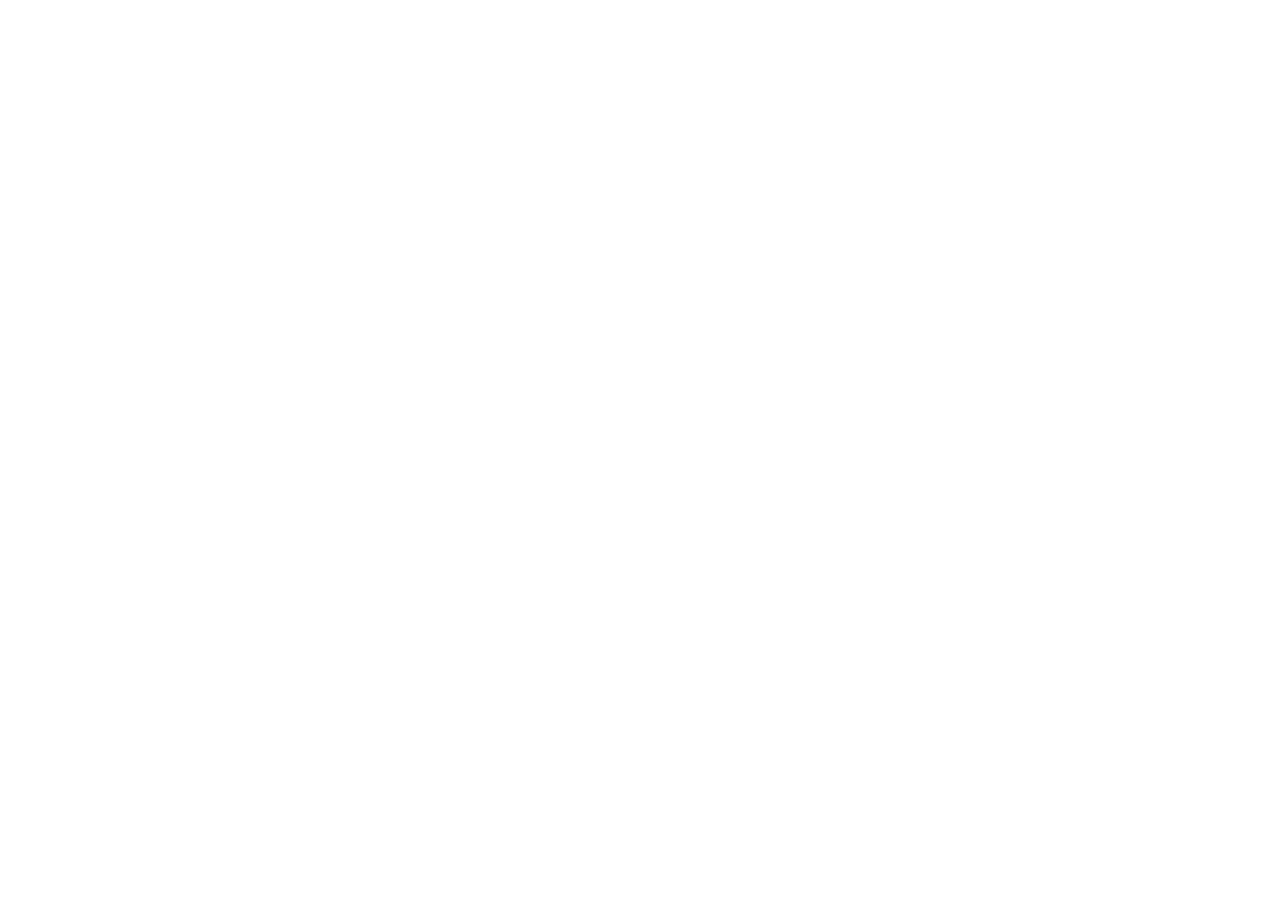
==== index.html @ df5f181e "cree el head de mi index.html" ====
<!DOCTYPE html>
<html lang="en">
<head>
    <meta charset="UTF-8">
    <meta http-equiv="X-UA-Compatible" content="IE=edge">
    <meta name="viewport" content="width=device-width, initial-scale=1.0">
    <title>Muebles DISEÑO CÚBICO</title>
    <link rel="preconnect" href="https://fonts.googleapis.com">
    <link rel="preconnect" href="https://fonts.gstatic.com" crossorigin>
    <link href="https://fonts.googleapis.com/css2?family=Raleway:wght@300&display=swap" rel="stylesheet">
    <link rel="stylesheet" href="https://cdn.jsdelivr.net/npm/bootstrap-icons@1.7.2/font/bootstrap-icons.css">
    <link href="https://cdn.jsdelivr.net/npm/bootstrap@5.1.3/dist/css/bootstrap.min.css" rel="stylesheet" integrity="sha384-1BmE4kWBq78iYhFldvKuhfTAU6auU8tT94WrHftjDbrCEXSU1oBoqyl2QvZ6jIW3" crossorigin="anonymous">
    <link rel="stylesheet" href="estilos.css">
    <link rel="stylesheet" href="https://cdn.jsdelivr.net/npm/bootstrap-icons@1.7.2/font/bootstrap-icons.css">
</head>
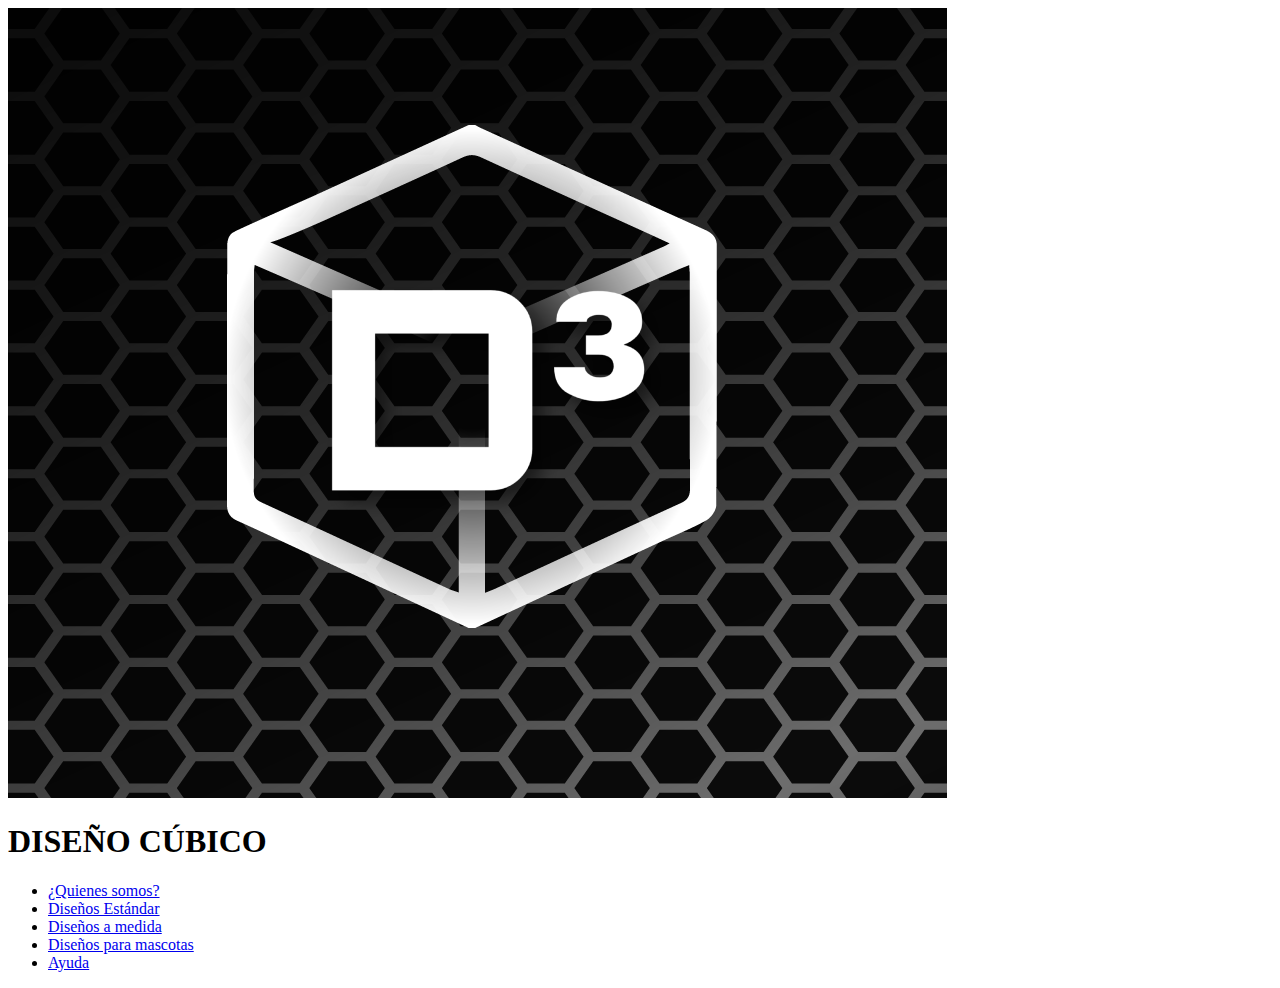
==== commit fc3ccaff: "cree el header de mi index" ====
--- a/index.html
+++ b/index.html
@@ -12,4 +12,39 @@
     <link href="https://cdn.jsdelivr.net/npm/bootstrap@5.1.3/dist/css/bootstrap.min.css" rel="stylesheet" integrity="sha384-1BmE4kWBq78iYhFldvKuhfTAU6auU8tT94WrHftjDbrCEXSU1oBoqyl2QvZ6jIW3" crossorigin="anonymous">
     <link rel="stylesheet" href="estilos.css">
     <link rel="stylesheet" href="https://cdn.jsdelivr.net/npm/bootstrap-icons@1.7.2/font/bootstrap-icons.css">
-</head>+</head>
+<body>
+    <header>
+        <!-- LOGO Y TITULO -->
+          <div class="container-fluid">
+              <div class="row align-items-start">
+                <div class="col">
+                  <a class="navbar-brand" href="index.html"><img src="./img/logo.png" class="logo"></a>
+              </div>
+              <div class="col">
+                  <h1 class="titulo">DISEÑO CÚBICO</h1>
+              </div>
+              <div class="col"></div>
+              </div>      
+            </div>
+        <!-- NAV BAR -->
+            <div class="container-fluid">
+            <ul class="nav justify-content-center" >
+                <li class="nav-item barra-nav">
+                  <a class="nav-link active link-dark" href="./view/qs.html">¿Quienes somos?</a>
+                </li>
+                <li class="nav-item barra-nav">
+                  <a class="nav-link active link-dark" href="./view/diseños1.html">Diseños Estándar</a>
+                </li>
+                <li class="nav-item barra-nav">
+                  <a class="nav-link active link-dark" href="./view/diseños2.html">Diseños a medida</a>
+                </li>
+                <li class="nav-item barra-nav">
+                  <a class="nav-link active link-dark" href="./view/diseños3.html">Diseños para mascotas</a>
+                </li>
+                <li class="nav-item barra-nav">
+                  <a class="nav-link active link-dark" href="./view/ayuda.html">Ayuda</a>
+                </li>
+              </div>
+      </header>
+</body>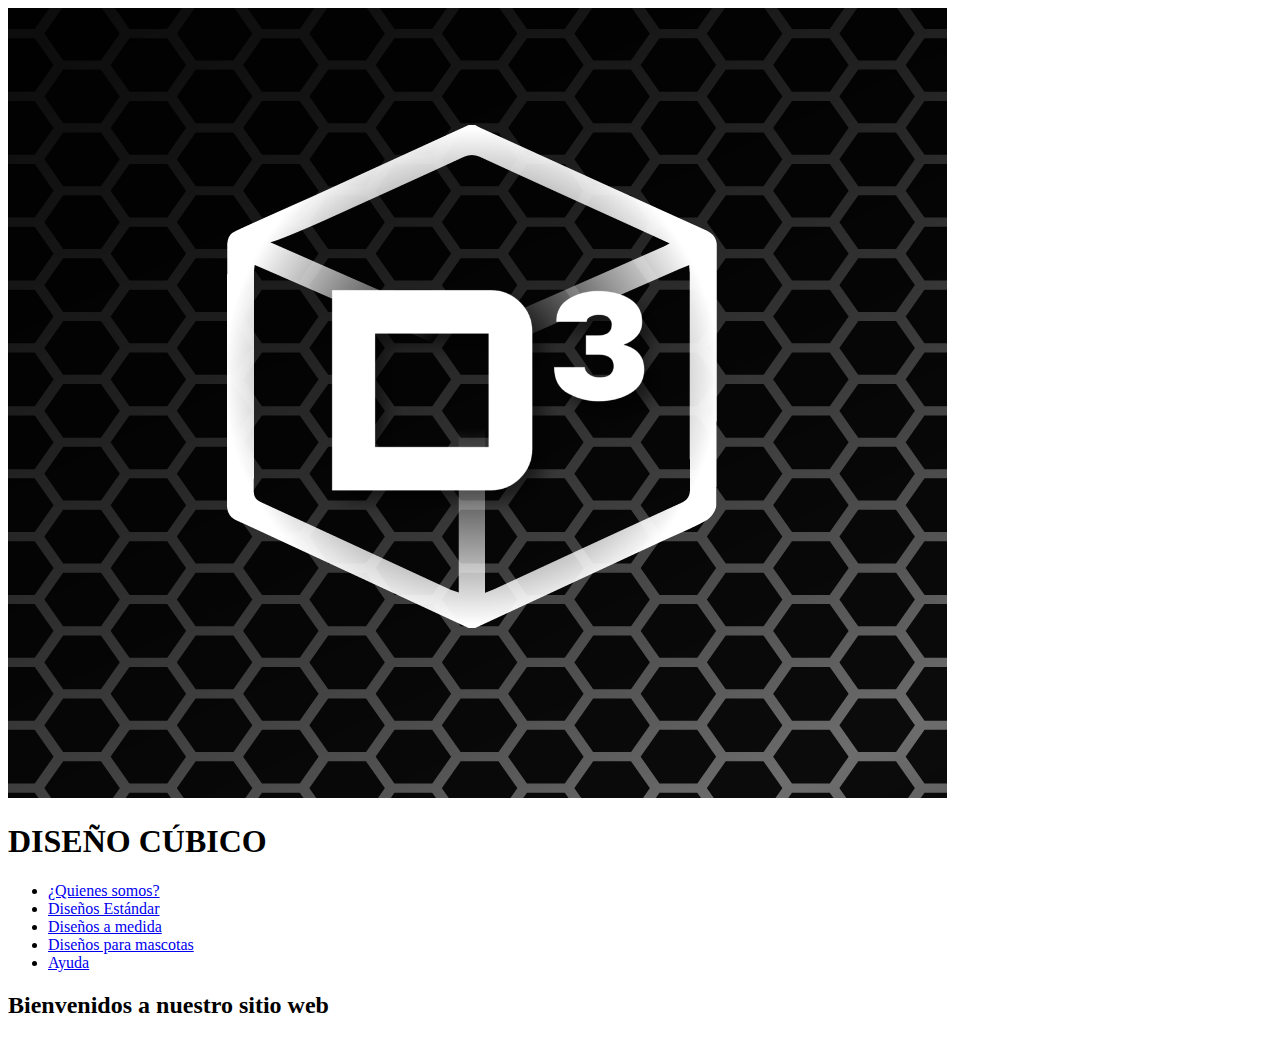
==== commit ac0724b3: "agregue etiqueta main y el titulo principal a mi index" ====
--- a/index.html
+++ b/index.html
@@ -46,5 +46,9 @@
                   <a class="nav-link active link-dark" href="./view/ayuda.html">Ayuda</a>
                 </li>
               </div>
-      </header>
+    </header>
+    <main>
+        <!--  titulo bienvenidos  -->
+        <h2 class="titulo2 tituloAnimado">Bienvenidos a nuestro sitio web</h2>
+    </main>
 </body>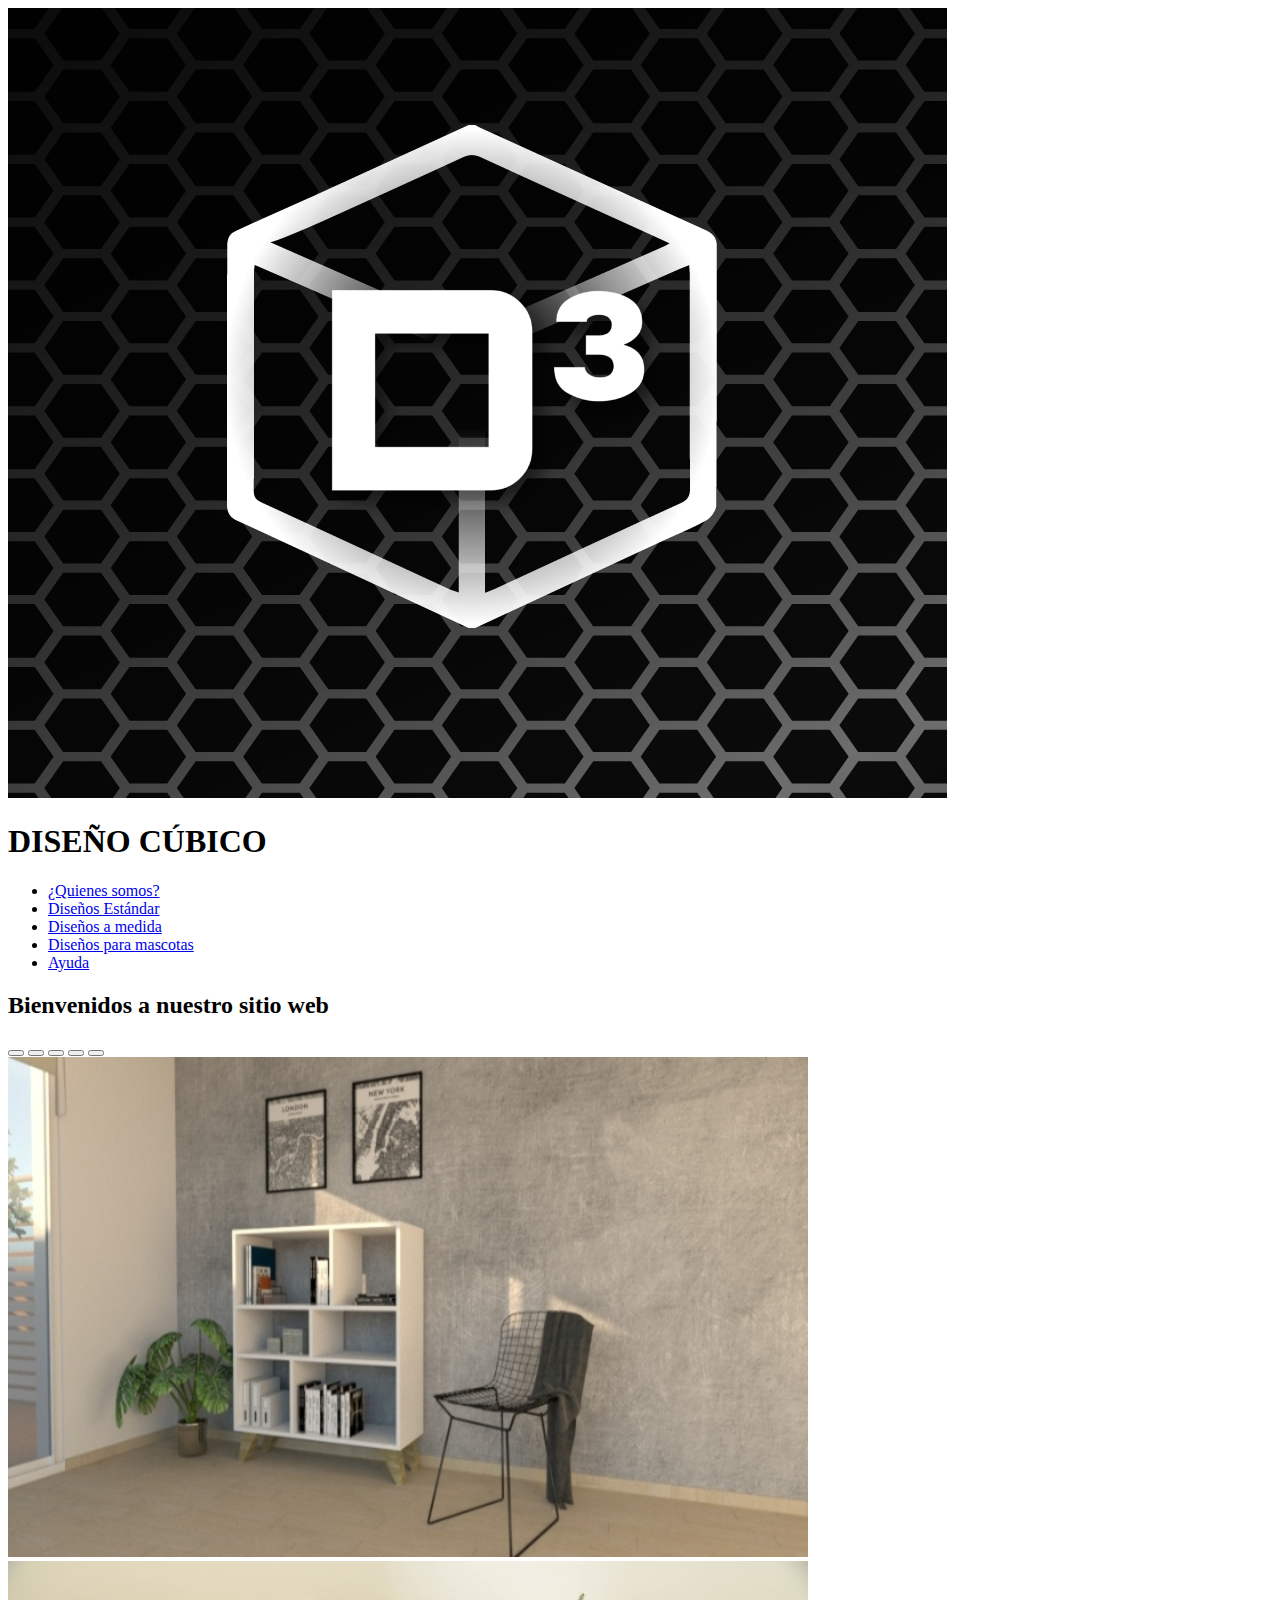
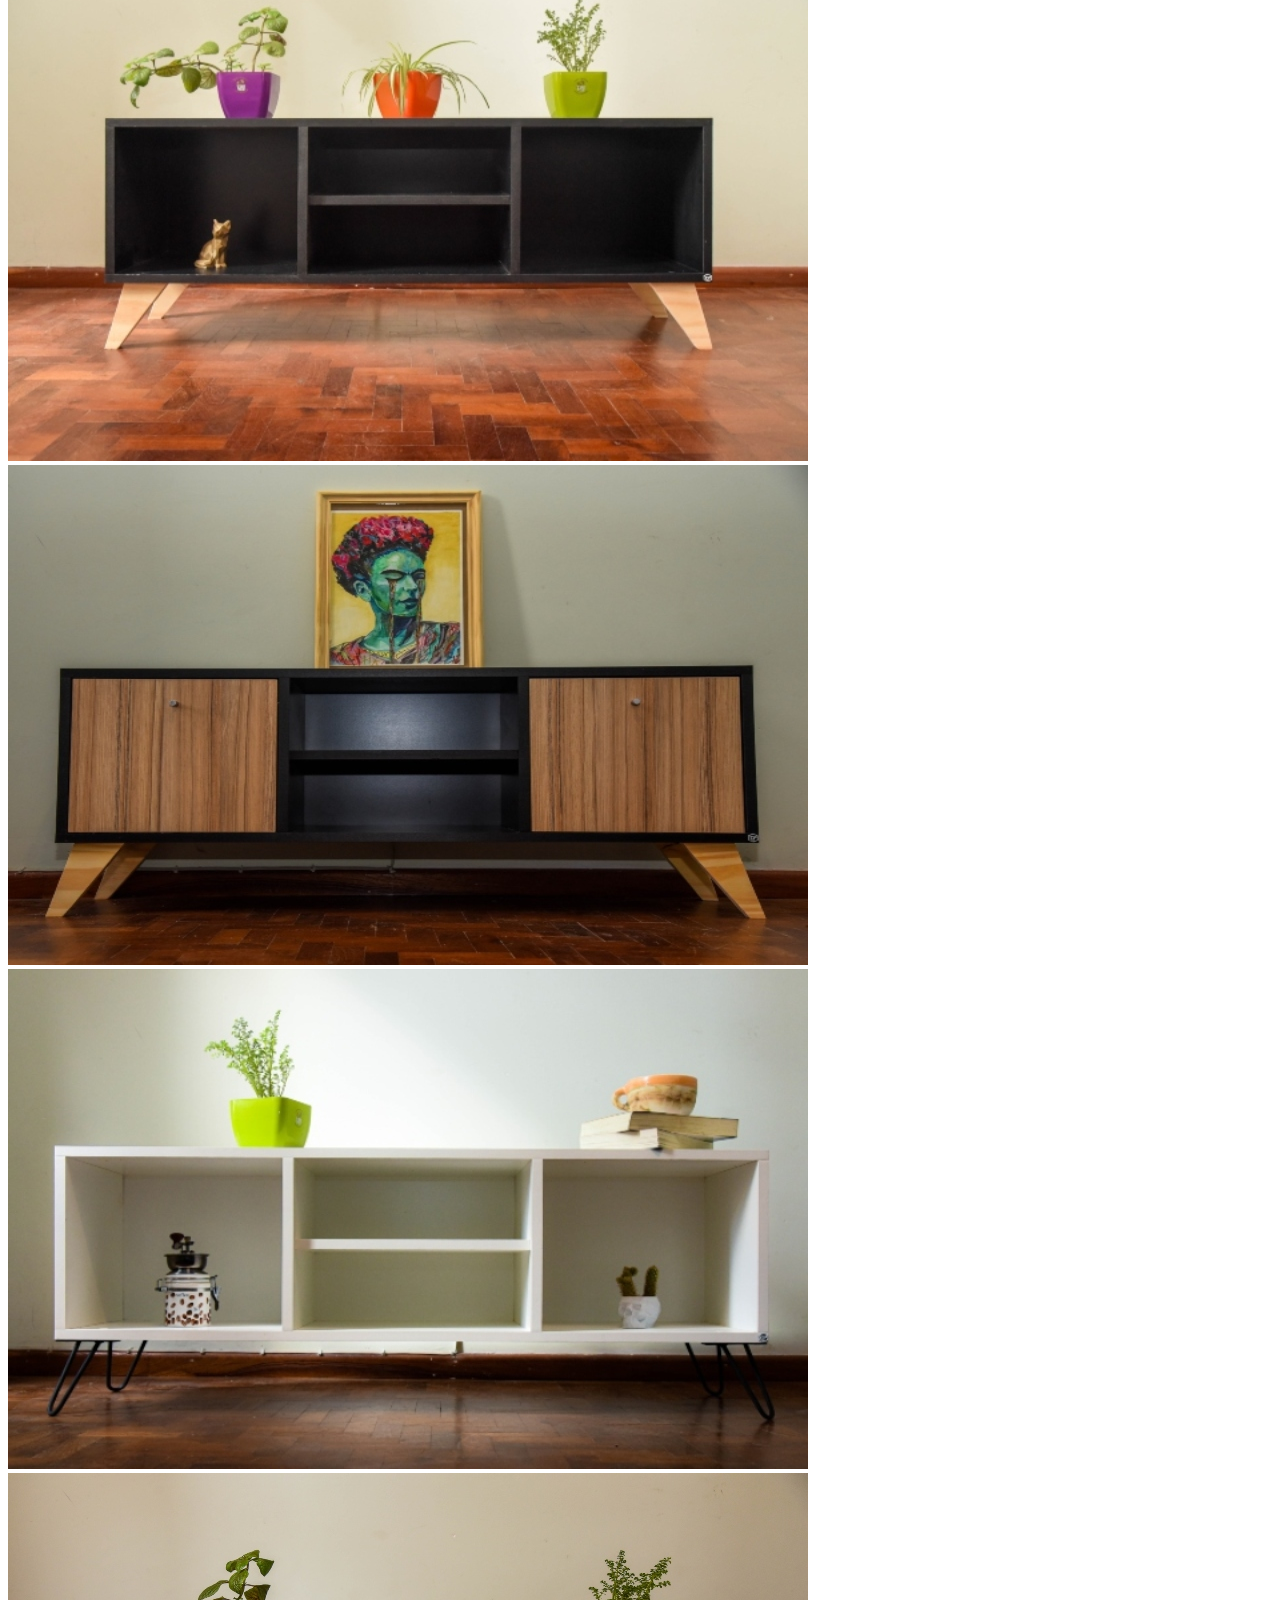
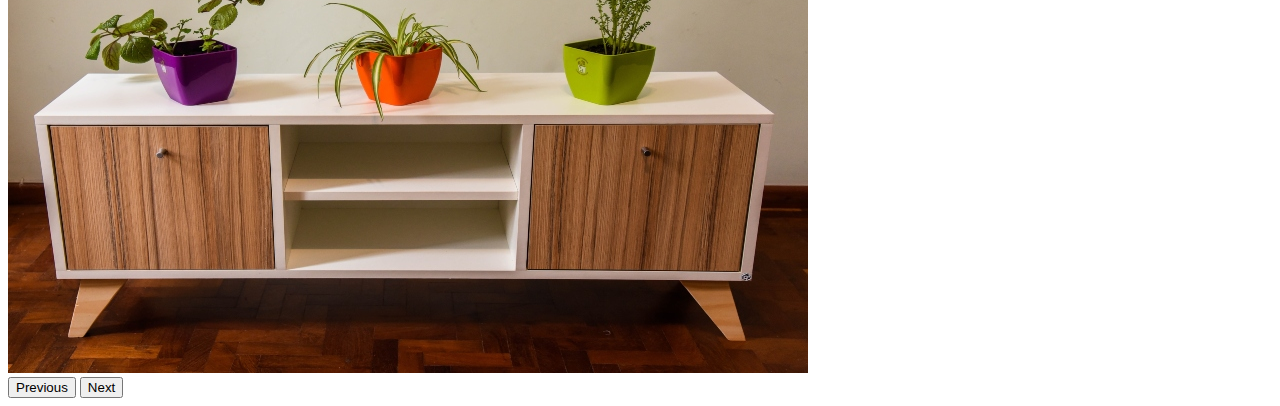
==== commit da292b04: "agregue carousel de fotos a mi index" ====
--- a/index.html
+++ b/index.html
@@ -50,5 +50,45 @@
     <main>
         <!--  titulo bienvenidos  -->
         <h2 class="titulo2 tituloAnimado">Bienvenidos a nuestro sitio web</h2>
+         <!-- CAROUSEL -->
+        <div class="containter-fluid">
+        <div class="carousel">      
+        <div id="carouselExampleIndicators" class="carousel slide" data-bs-ride="carousel">
+          <div class="carousel-indicators">
+            <button type="button" data-bs-target="#carouselExampleIndicators" data-bs-slide-to="0" class="active" aria-current="true" aria-label="Slide 1"></button>
+            <button type="button" data-bs-target="#carouselExampleIndicators" data-bs-slide-to="1" aria-label="Slide 2"></button>
+            <button type="button" data-bs-target="#carouselExampleIndicators" data-bs-slide-to="2" aria-label="Slide 3"></button>
+            <button type="button" data-bs-target="#carouselExampleIndicators" data-bs-slide-to="3" aria-label="Slide 4"></button>
+            <button type="button" data-bs-target="#carouselExampleIndicators" data-bs-slide-to="4" aria-label="Slide 5"></button>
+          </div>
+          <div class="carousel-inner carrusel-img">
+            <div class="carousel-item active">
+              <img src="./img/render 1 (2).jpg" class="d-block w-70" alt="render">
+            </div>
+            <div class="carousel-item">
+              <img src="./img/mueble 2 (1) (1).jpg" class="d-block w-70" alt="mueble 2">
+            </div>
+            <div class="carousel-item">
+              <img src="./img/mueble 5 (3).jpg" class="d-block w-70w" alt="mueble 3">
+            </div>
+            <div class="carousel-item">
+              <img src="./img/mueble 1 (1).jpg" class="d-block w-70" alt="mueble 4">
+            </div>
+            <div class="carousel-item">
+              <img src="./img/mueble 4 (1).jpg" class="d-block w-70" alt="mueble 5">
+            </div>
+          </div>
+          <button class="carousel-control-prev" type="button" data-bs-target="#carouselExampleIndicators" data-bs-slide="prev">
+            <span class="carousel-control-prev-icon" aria-hidden="true"></span>
+            <span class="visually-hidden">Previous</span>
+          </button>
+          <button class="carousel-control-next" type="button" data-bs-target="#carouselExampleIndicators" data-bs-slide="next">
+            <span class="carousel-control-next-icon" aria-hidden="true"></span>
+            <span class="visually-hidden">Next</span>
+          </button>
+        </div>
+        </div>
+        </div>
+  
     </main>
 </body>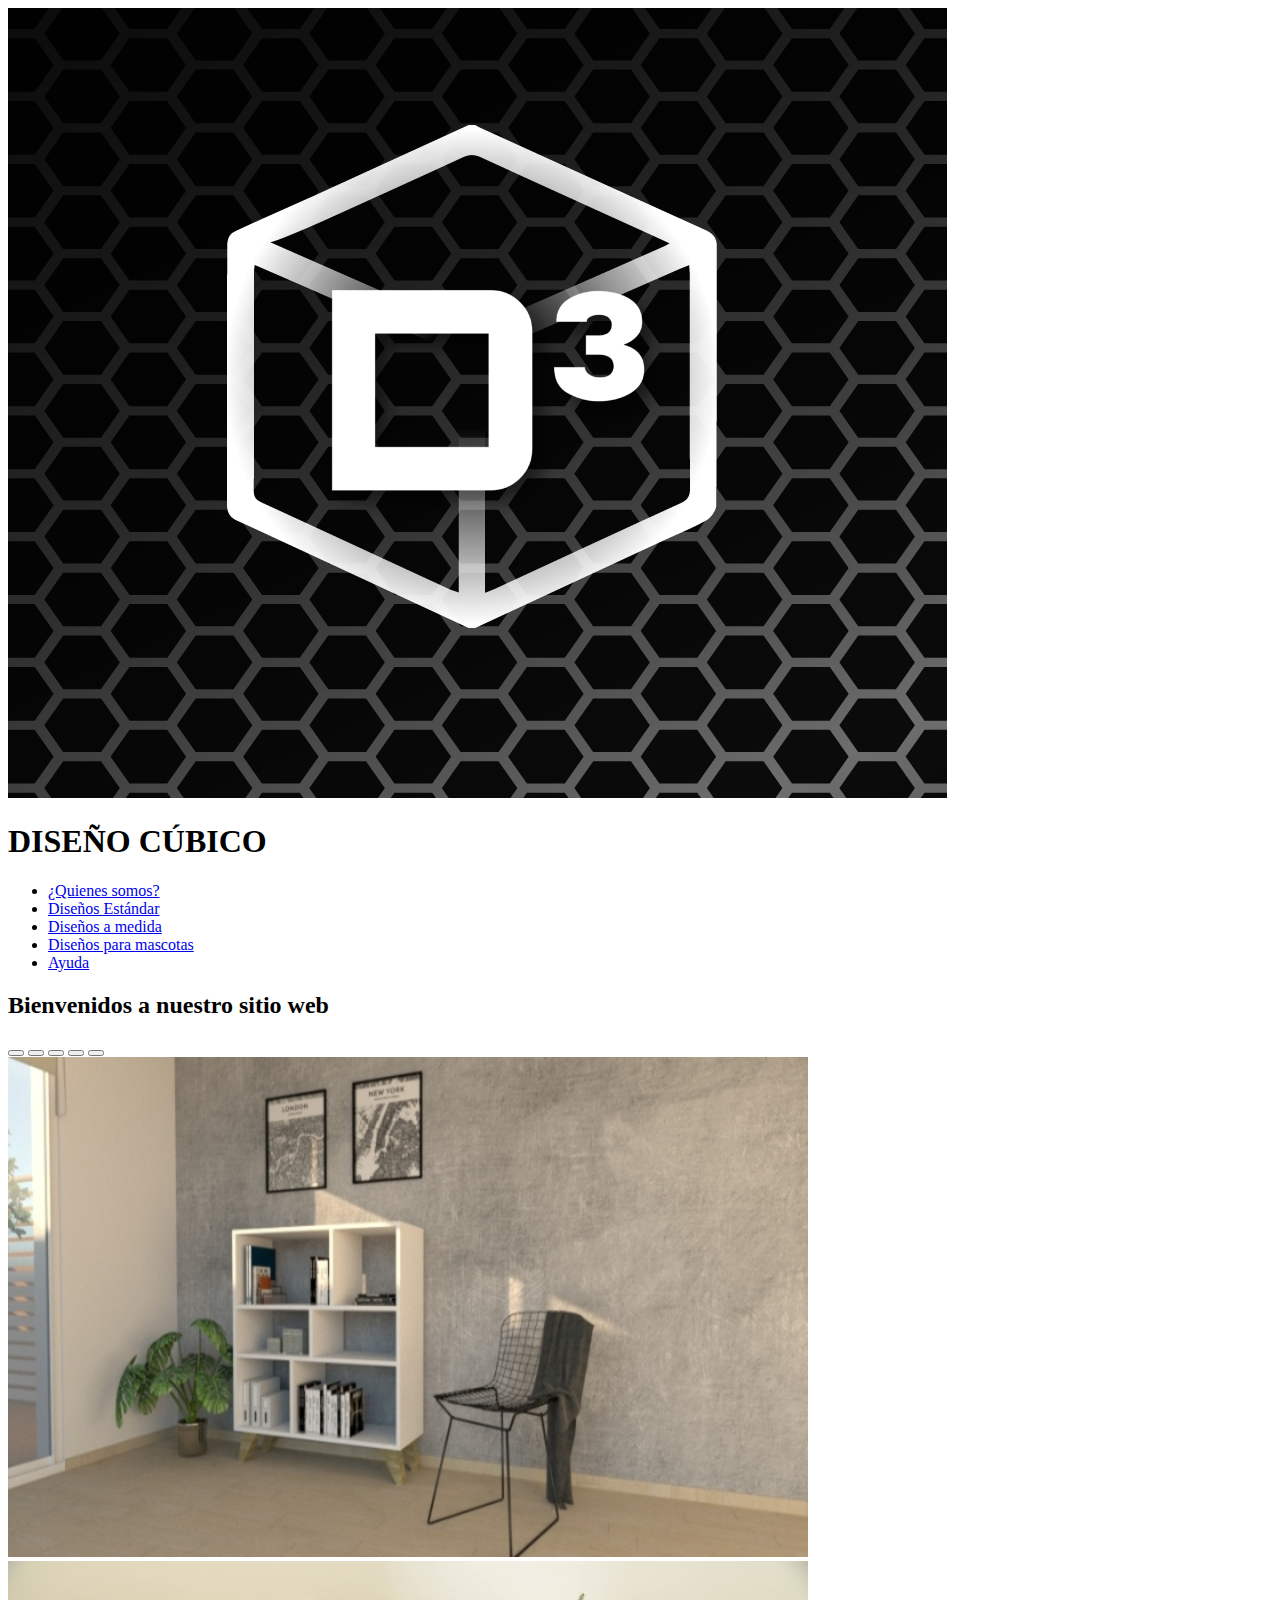
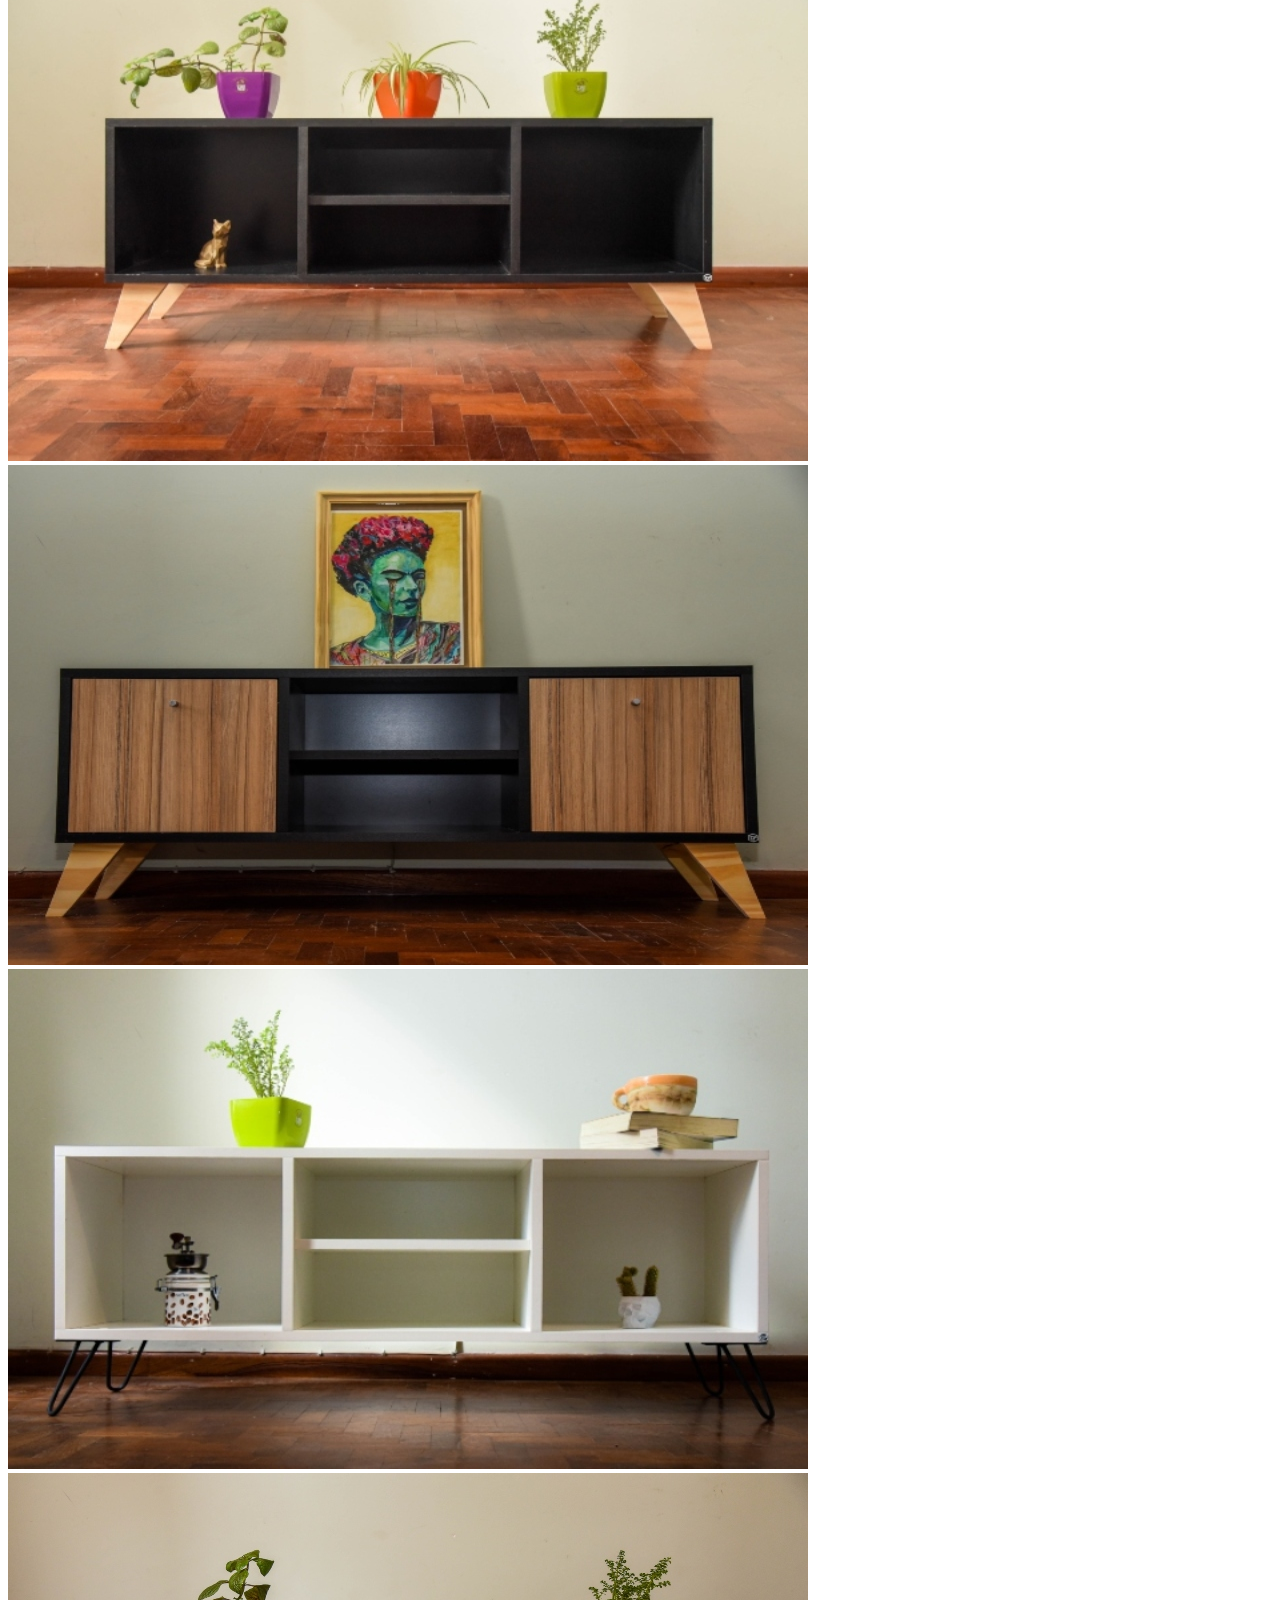
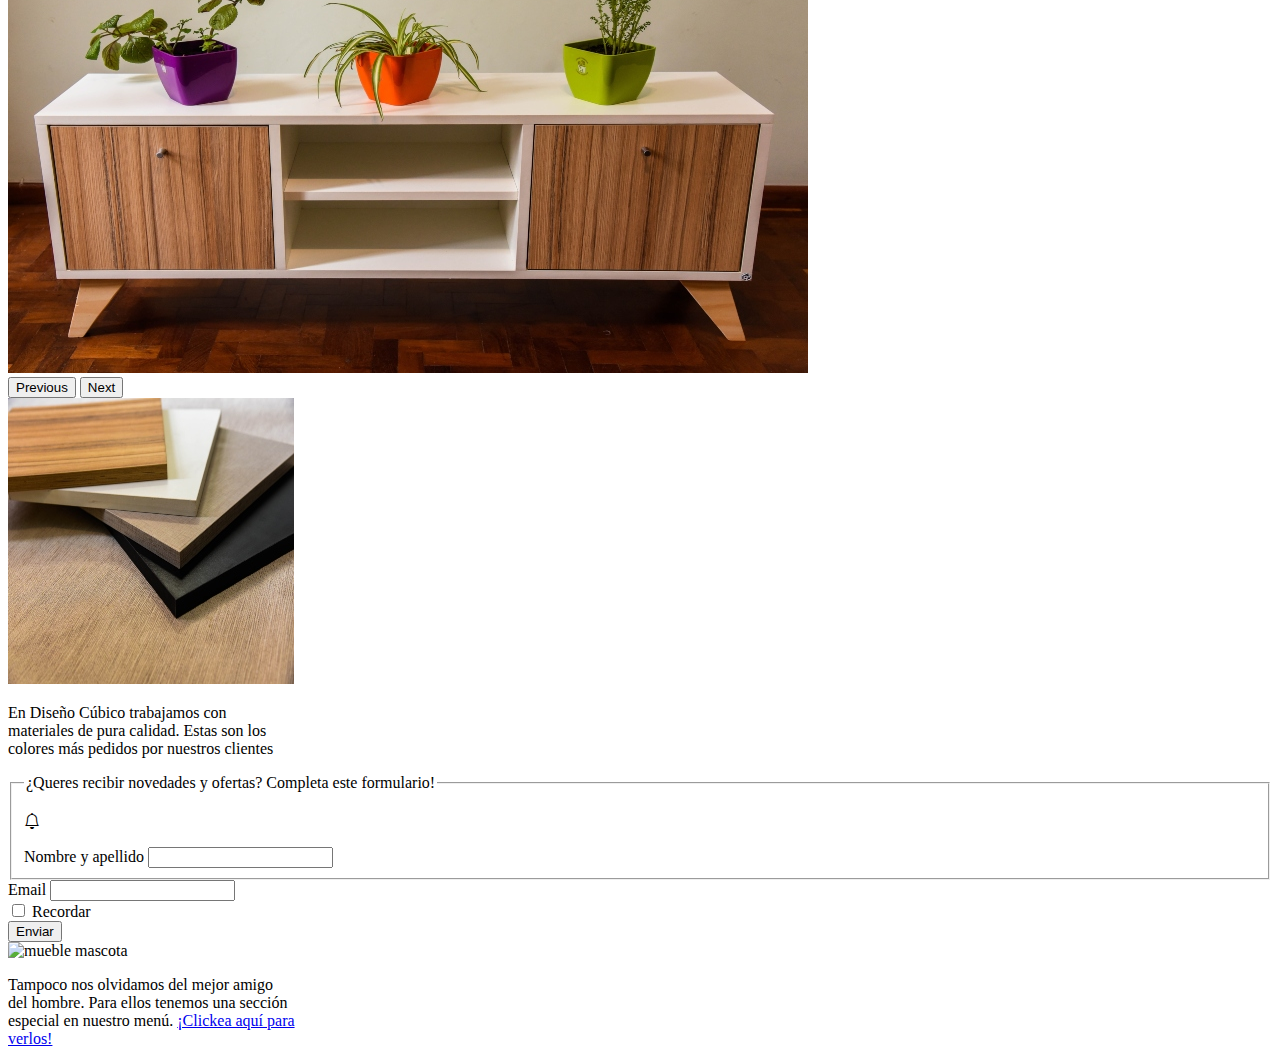
==== commit 4a5c6381: "agregue el formulario y 2 cards a mi index" ====
--- a/index.html
+++ b/index.html
@@ -89,6 +89,45 @@
         </div>
         </div>
         </div>
-  
+         <!-- FORMULARIO Y CARDS -->
+
+        <div class="container">
+        <div class="row">
+        <div class="col">
+        <div class="card card-gama" style="width: 18rem;">
+          <img src="./img/gama editada.jpg" class="card-img-top" alt="gama de colores">
+          <div class="card-body">
+            <p class="card-text">En Diseño Cúbico trabajamos con materiales de pura calidad. Estas son los colores más pedidos por nuestros clientes </p>
+          </div>
+        </div>
+        </div>
+        <div class="col-5">
+        <form class="form">
+            <div class="mb-3">
+           <fieldset> <p><i class="bi bi-bell"></i></p>
+          <legend>¿Queres recibir novedades y ofertas? Completa este formulario!</legend>
+        <label for="exampleInputEmail1" class="form-label">Nombre y apellido</label>
+        <input type="text" name="nombre" id="nombre" required class="form-control">
+        </div>
+        <div class="mb-3">
+        <label for="exampleInputEmail1" class="form-label">Email</label>
+        <input type="email" class="form-control" id="exampleInputEmail1" aria-describedby="emailHelp">
+        <div class="mb-3 form-check">
+        <input type="checkbox" class="form-check-input" id="exampleCheck1">
+        <label class="form-check-label" for="exampleCheck1">Recordar</label>
+        </div>
+        <button type="submit" class="btn btn-primary">Enviar</button>
+        </form>
+        </div>
+        </div>
+        <div class="col">
+        <div class="card card-mascota" style="width: 18rem;">
+          <img src="./img/mascota 2.jpg" class="card-img-top" alt="mueble mascota">
+          <div class="card-body">
+            <p class="card-text">Tampoco nos olvidamos del mejor amigo del hombre. Para ellos tenemos una sección especial en nuestro menú. <a href="./view/diseños3.html">¡Clickea aquí para verlos!</a></p>
+          </div>
+        </div>
+        </div>    
+        </div>
     </main>
 </body>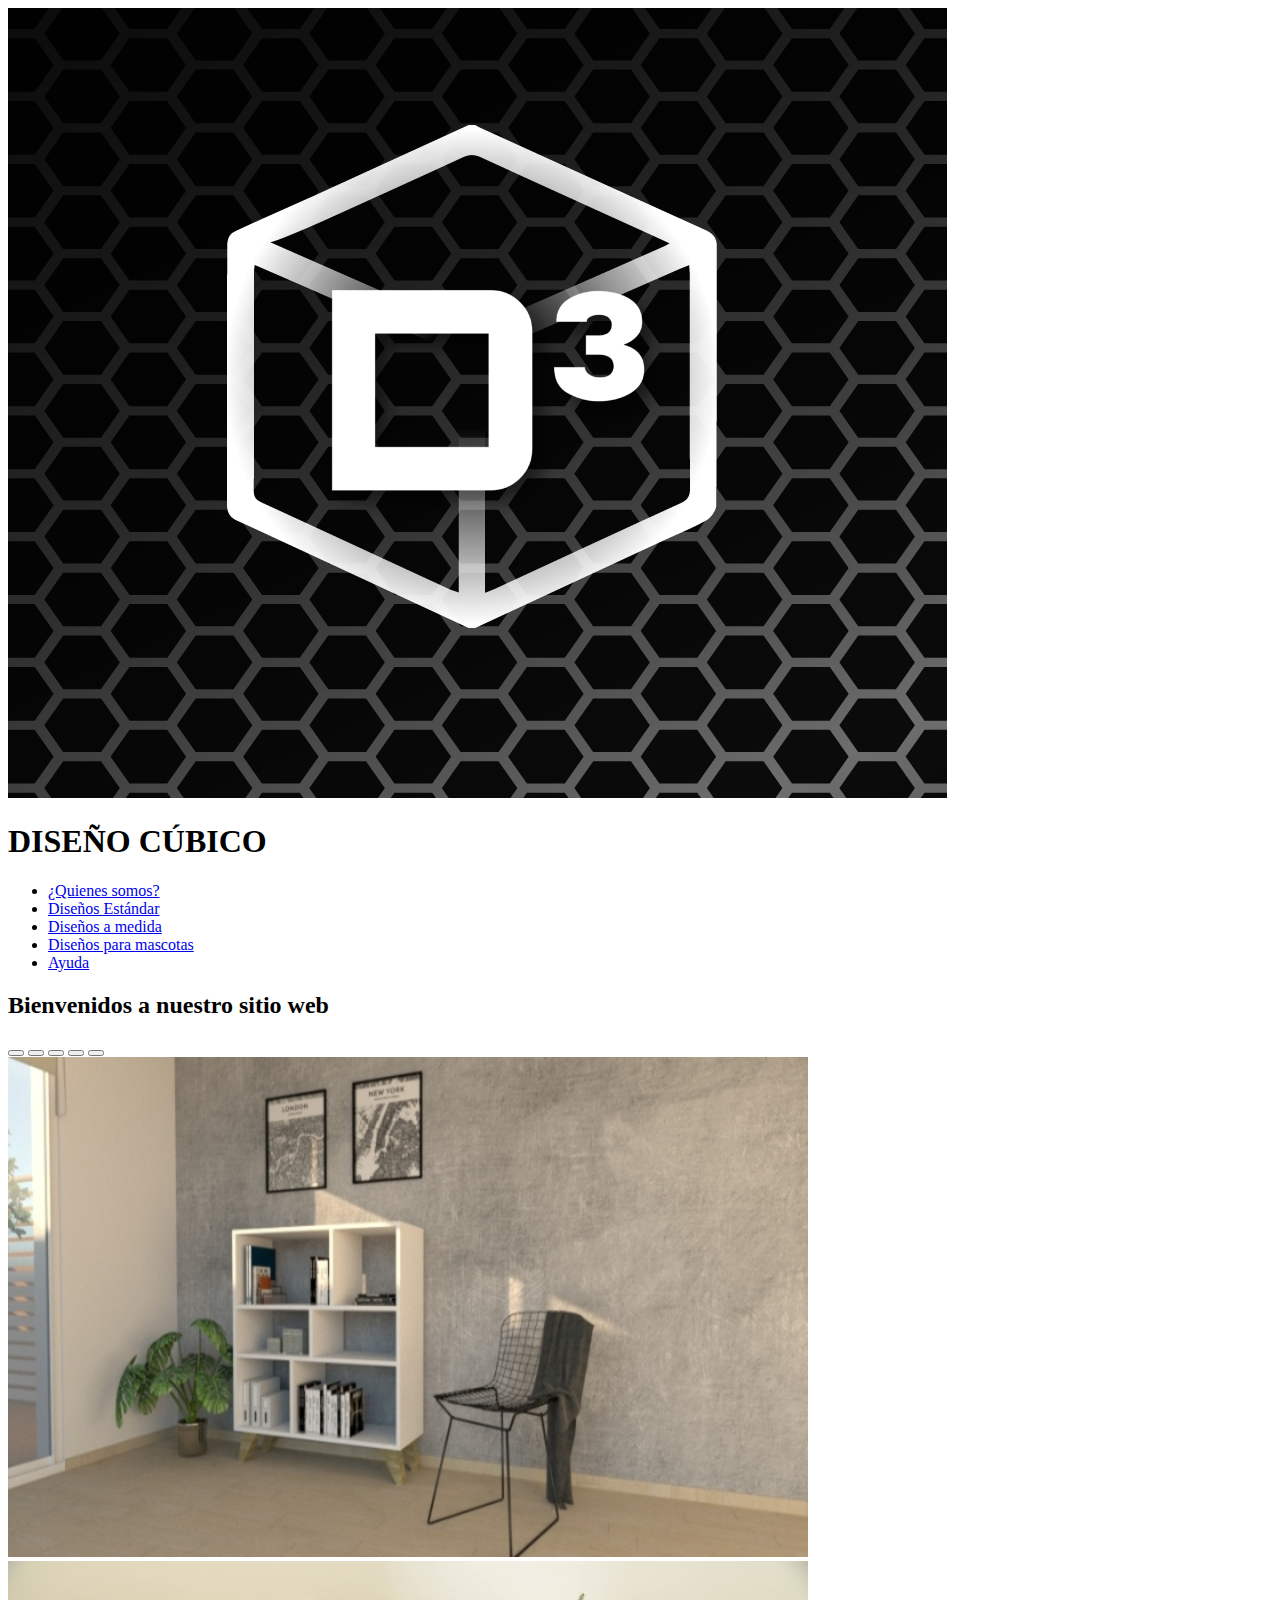
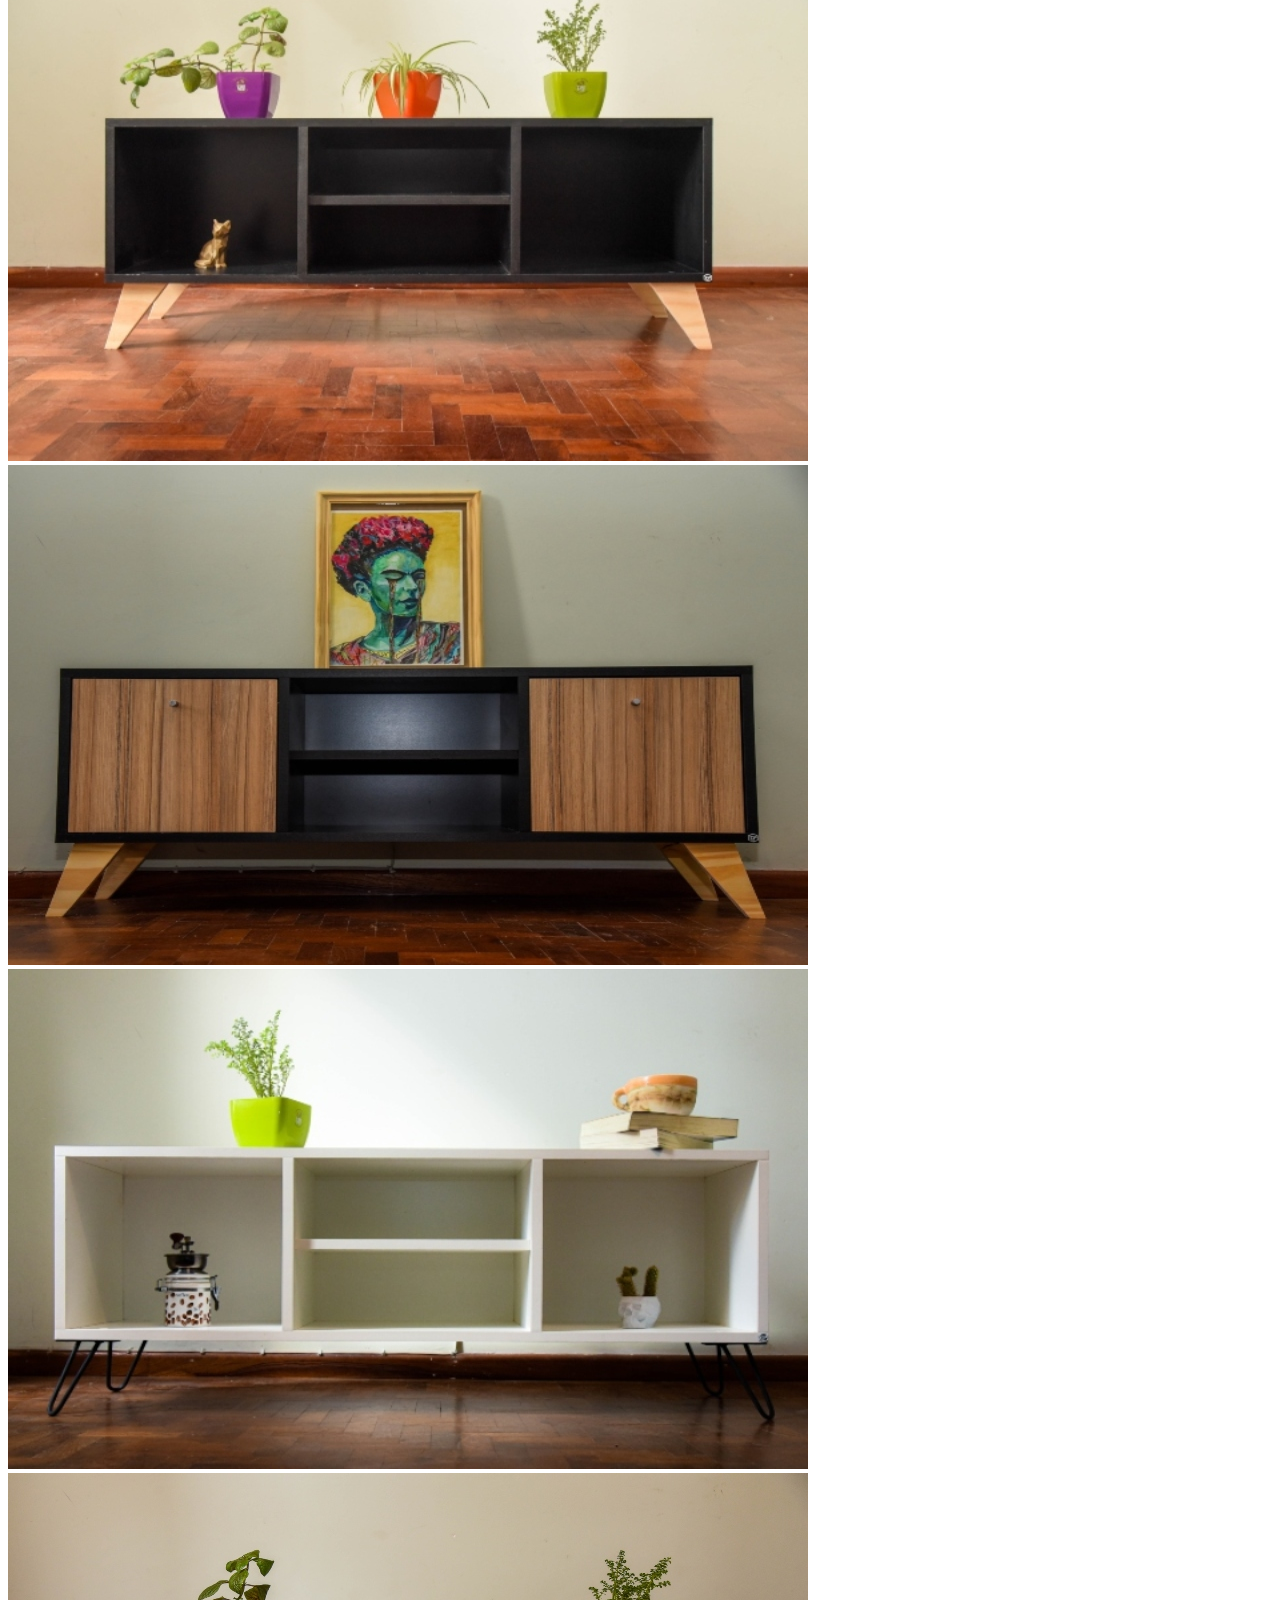
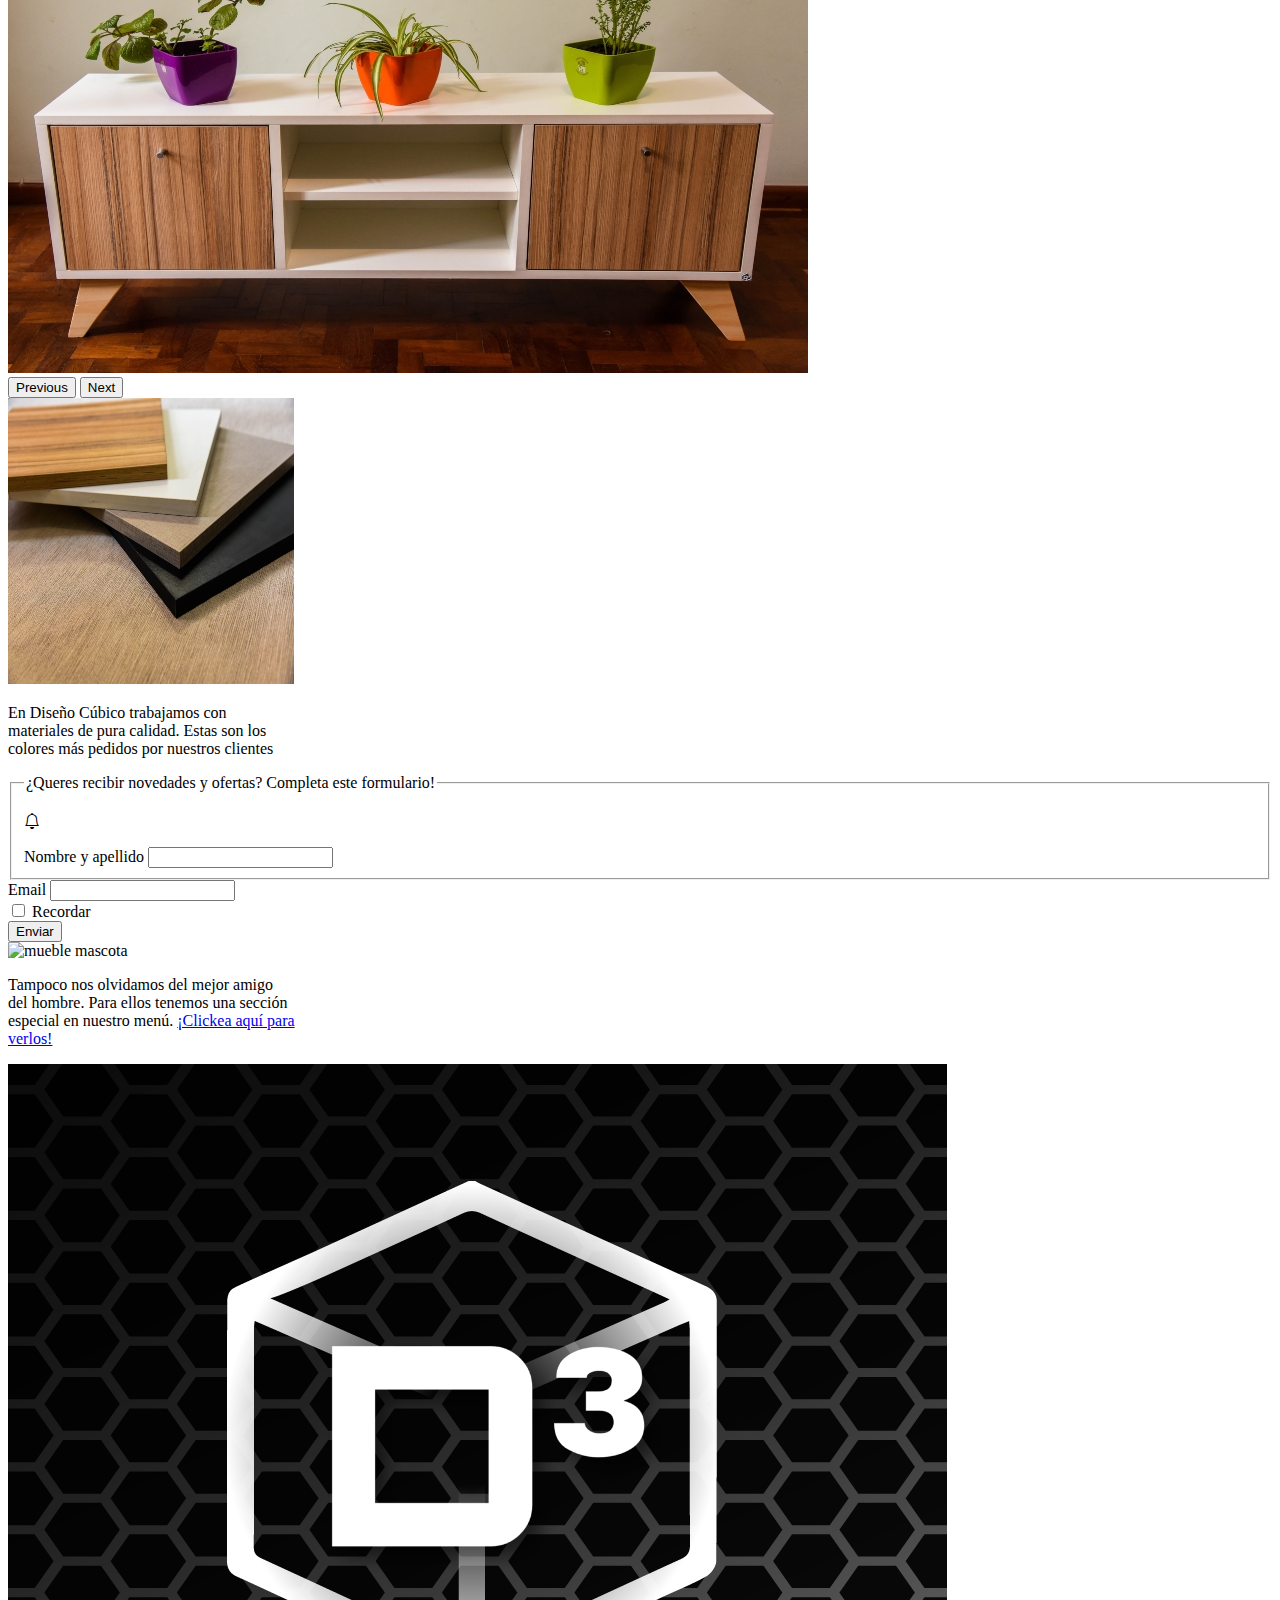
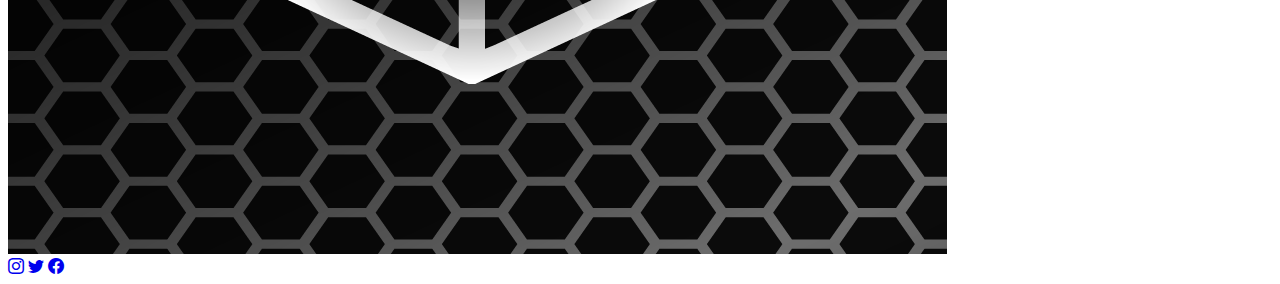
==== commit 20bd8031: "cree footer a mi index" ====
--- a/index.html
+++ b/index.html
@@ -130,4 +130,19 @@
         </div>    
         </div>
     </main>
+    <footer>
+        <div class="container-fluid">
+          <div class="row">
+            <div class="col">
+              <a class="navbar-brand" href="index.html"><img src="./img/logo.png" class="logo"></a>
+          </div>
+          <div class="col"></div>
+            <div class="col align-self-center icons">
+              <a href="https://www.instagram.com" target="_blank""><i class="bi bi-instagram"></i></a>
+              <a href="https://www.twitter.com" target="_blank"><i class="bi bi-twitter"></i></a>
+              <a href="https://www.facebook.com" target="_blank"><i class="bi bi-facebook"></i></a>
+            </div>
+          </div>        
+        </div>
+    </footer>
 </body>